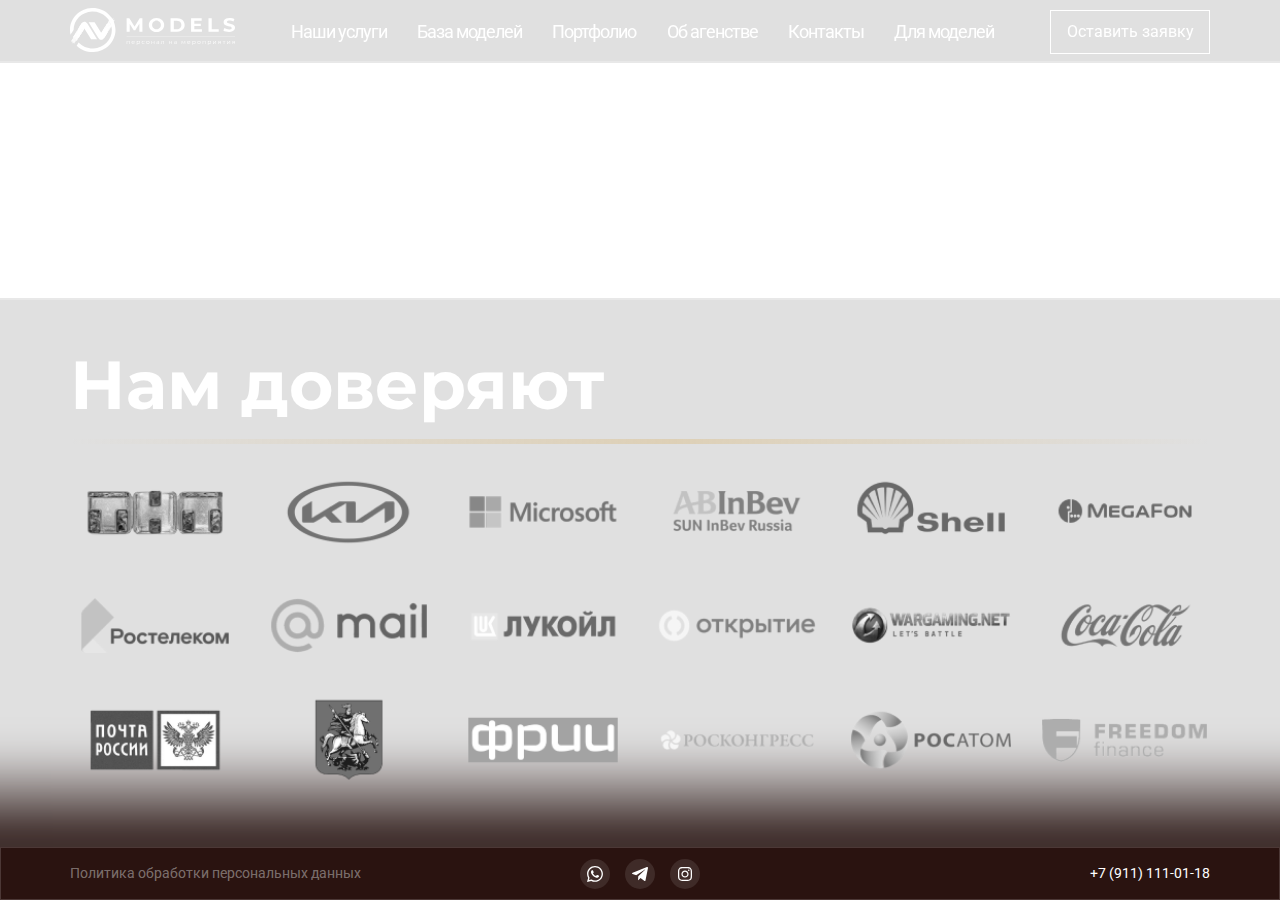
==== about.html @ 6d82dc3b "pages" ====
<!DOCTYPE html>
<html lang="en">
  <head>
    <meta charset="UTF-8" />
    <meta name="viewport" content="width=device-width, initial-scale=1.0" />
    <meta http-equiv="X-UA-Compatible" content="ie=edge" />
    <title>Document</title>
    <meta name="author" content="Yuriy Zudikhin" />
    <link rel="stylesheet" href="css/slick.css" />
    <link rel="stylesheet" href="css/style.css" />
  </head>

  <body>

    <header class="header">
      <div class="container">
        <div class="header_block">
          <a class="header_block_logo" href="#">
            <img src="img/header/logo.svg" alt="">
          </a>
          <ul>
            <li>
              <a href="#">Наши услуги</a>
            </li>
            <li>
              <a href="#">База моделей</a>
            </li>
            <li>
              <a href="#">Портфолио</a>
            </li>
            <li>
              <a href="#">Об агенстве</a>
            </li>
            <li>
              <a href="#">Контакты</a>
            </li>
            <li>
              <a href="#">Для моделей</a>
            </li>
          </ul>
          <div class="header_block_btn">
            <span>Оставить заявку</span>
          </div>
          <div class="header_block_burger">
            <div class="line-menu half start"></div>
            <div class="line-menu"></div>
            <div class="line-menu half end"></div>
          </div>
        </div>
      </div>
    </header>

    <section id="about" class="about">
      <video autoplay muted loop>
        <source src="img/back_video.mp4" type="video/mp4">
      </video>
      
      <div class="about_block">
        <div class="about_block_trust">
          <div class="container">
            <div class="about_block_trust_top">
              <h2>Нам доверяют</h2>
            </div>
            <div class="about_block_trust_body">
              <div class="about_block_trust_body_item">
                <img src="img/about/trust/1.png" alt="">
              </div>
              <div class="about_block_trust_body_item">
                <img src="img/about/trust/2.png" alt="">
              </div>
              <div class="about_block_trust_body_item">
                <img src="img/about/trust/3.png" alt="">
              </div>
              <div class="about_block_trust_body_item">
                <img src="img/about/trust/4.png" alt="">
              </div>
              <div class="about_block_trust_body_item">
                <img src="img/about/trust/5.png" alt="">
              </div>
              <div class="about_block_trust_body_item">
                <img src="img/about/trust/6.png" alt="">
              </div>
              <div class="about_block_trust_body_item">
                <img src="img/about/trust/7.png" alt="">
              </div>
              <div class="about_block_trust_body_item">
                <img src="img/about/trust/8.png" alt="">
              </div>
              <div class="about_block_trust_body_item">
                <img src="img/about/trust/9.png" alt="">
              </div>
              <div class="about_block_trust_body_item">
                <img src="img/about/trust/10.png" alt="">
              </div>
              <div class="about_block_trust_body_item">
                <img src="img/about/trust/11.png" alt="">
              </div>
              <div class="about_block_trust_body_item">
                <img src="img/about/trust/12.png" alt="">
              </div>
              <div class="about_block_trust_body_item">
                <img src="img/about/trust/13.png" alt="">
              </div>
              <div class="about_block_trust_body_item">
                <img src="img/about/trust/14.png" alt="">
              </div>
              <div class="about_block_trust_body_item">
                <img src="img/about/trust/15.png" alt="">
              </div>
              <div class="about_block_trust_body_item">
                <img src="img/about/trust/16.png" alt="">
              </div>
              <div class="about_block_trust_body_item">
                <img src="img/about/trust/17.png" alt="">
              </div>
              <div class="about_block_trust_body_item">
                <img src="img/about/trust/18.png" alt="">
              </div>
            </div>
          </div>
        </div>
        <div class="about_block_choice">
          <div class="container">
            <div class="about_block_choice_top">
              <h2>Как мы будем <br>
                с вами работать</h2>
            </div>
            <div class="about_block_choice_block">

              <div class="about_block_choice_block_item">
                <img src="img/about/choice/01.svg" alt="">
                <h5>Бриф</h5>
                <p>Вы оставляете нам заявку-бриф
                  на заказ персонала для Вашего мероприятия, указывая типаж моделей, а так же требуемые навыки и умения. Чем подробнее будет заполнен бриф, тем конкретнее будет наше предложение.</p>
              </div>

              <div class="about_block_choice_block_item">
                <img src="img/about/choice/02.svg" alt="">
                <h5>Согласование</h5>
                <p>Мы отправляем Вам презентацию с подобранными моделями в соответствии с вашими пожеланиями​</p>
              </div>

              <div class="about_block_choice_block_item">
                <img src="img/about/choice/03.svg" alt="">
                <h5>Подготовка</h5>
                <p>Вы утверждаете моделей, переводите предоплату и мы приступаем к разработке уникальной механики работы, учитывая ваш формат мероприятия (если она требуется). Все модели ознакамливаются с руководством, где прописаны их обязанности.​​​​</p>
              </div>

              <div class="about_block_choice_block_item">
                <img src="img/about/choice/04.svg" alt="">
                <h5>Мероприятие</h5>
                <p>Мы предоставляем персонал, вовремя и в назначенное место, координируем его в день мероприятия, а вы наслаждаетесь приятной беззаботной атмосферой. Одной из основных наших задач является оперативная реакция на возможные изменения.​</p>
              </div>

            </div>
          </div>
        </div>
        <div class="about_block_we">
          <div class="container">
            <div class="about_block_we_top">
              <h2>Кто мы такие?</h2>
            </div>
            <div class="about_block_we_body">
              <div class="about_block_we_body_item">
                <img src="img/about/we/1.svg" alt="">
                <p><b>Мы модельное агентство Москвы</b>, которое предлагает широкий спектр комплексных услуг в сфере подбора персонала на событийные мероприятия, такие как: выставки, корпоративы, модные показы, конференции, тимбилдинги, свадьбы и дни рождения. ​</p>
              </div>
              <div class="about_block_we_body_item">
                <img src="img/about/we/2.svg" alt="">
                <p><b>Наша особенность </b>— постоянно фокусироваться на деталях, которые имеют наиболее важное значение для получения максимально эффективной атмосферы проводимого мероприятия.​​</p>
              </div>
              <div class="about_block_we_body_item">
                <img src="img/about/we/3.svg" alt="">
                <p><b>Подбор актеров для фото/видео съемок</b> так же входит в наш спектр услуг. Мы входим в ТОП 10 рейтинга «Лучшие Модельные агентства Москвы».​​</p>
              </div>
              <div class="about_block_we_body_item">
                <img src="img/about/we/4.svg" alt="">
                <p><b>У нас всё просто:</b> Для заказа персонала необходимо заполнить бриф на нашем сайте, позвонить по указанному номеру телефона, или отправить заявку на электронную почту.​​</p>
              </div>
            </div>
          </div>
        </div>
      </div>
      <div class="about_back"></div>
    </section>

    <div id="test"></div>

    <footer class="footer">
      <div class="container">
        <div class="footer_block">
          <a class="footer_block_tel" href="tel:+79111110118">+7 (911) 111-01-18</a>
          <div class="footer_block_social">
            <a href="#">
              <img src="img/footer/wap.svg" alt="">
            </a>
            <a href="#">
              <img src="img/footer/telegram.svg" alt="">
            </a>
            <a href="#">
              <img src="img/footer/insta.svg" alt="">
            </a>
          </div>
          <a class="footer_block_politic" href="#">Политика обработки персональных данных</a>
        </div>
      </div>
    </footer>
    
    <script src="js/jquery-3.6.0.min.js"></script>
    <script src="js/slick.js"></script>
    <script src="js/main.js"></script>
    
  </body>
</html>

<script>

  var slider = $("body");

  slider.on('wheel', (function(e) {
    e.preventDefault();

    clearTimeout(scroll);
    scroll = setTimeout(function(){scrollCount=0;}, 200);
    if(scrollCount) return 0;
    scrollCount=1;

    if (e.originalEvent.deltaY < 0) {
      $(".about_block").slick('slickNext');
    } else {
      $(".about_block").slick('slickPrev');
    }
  }));

</script>
---- css/style.css ----
@import url("https://fonts.googleapis.com/css2?family=Montserrat:wght@400;700;800&family=Roboto&display=swap");
html, body, div, span, applet, object, iframe,
h1, h2, h3, h4, h5, h6, p, blockquote, pre,
a, abbr, acronym, address, big, cite, code,
del, dfn, em, img, ins, kbd, q, s, samp,
small, strike, strong, sub, sup, tt, var,
b, u, i, center,
dl, dt, dd, ol, ul, li,
fieldset, form, label, legend,
table, caption, tbody, tfoot, thead, tr, th, td,
article, aside, canvas, details, embed,
figure, figcaption, footer, header, hgroup,
menu, nav, output, ruby, section, summary,
time, mark, audio, video {
  margin: 0;
  padding: 0;
  border: 0;
  font-size: 100%;
  font: inherit;
  vertical-align: baseline;
}

/* HTML5 display-role reset for older browsers */
article, aside, details, figcaption, figure,
footer, header, hgroup, menu, nav, section {
  display: block;
}

body {
  line-height: 1;
  overflow-x: hidden;
  position: relative;
}

body.scroll {
  overflow-y: hidden;
}

ul {
  list-style: none;
}

blockquote, q {
  quotes: none;
}

blockquote:before, blockquote:after,
q:before, q:after {
  content: "";
  content: none;
}

table {
  border-collapse: collapse;
  border-spacing: 0;
}

button {
  border: none;
  cursor: pointer;
}

input[type=number]::-webkit-inner-spin-button {
  -webkit-appearance: none;
}

input[type=number] {
  border: none;
  -moz-appearance: textfield;
}

input[type=number]:focus {
  outline: none;
}

input[type=tel] {
  border: none;
  background-image: none;
  background-color: transparent;
  -webkit-box-shadow: none;
  box-shadow: none;
}

input[type=text] {
  border: none;
  background-image: none;
  background-color: transparent;
  -webkit-box-shadow: none;
  box-shadow: none;
}

input[type=tel]:focus {
  outline: none;
}

input[type=text]:focus {
  outline: none;
}

textarea:focus {
  outline: none;
}

textarea {
  border: none;
  overflow: auto;
  outline: none;
  -webkit-box-shadow: none;
  box-shadow: none;
  resize: none;
}

select {
  outline: none;
}

button {
  background-color: transparent;
  border: none;
  outline: none;
  padding: 0px;
}

button:focus {
  border: none;
  outline: none;
}

a {
  text-decoration: none;
}

a:hover {
  text-decoration: none;
}

div {
  -webkit-tap-highlight-color: transparent;
}

input {
  border: none;
}

input:focus {
  outline: none;
}

.container {
  -webkit-box-sizing: border-box;
  box-sizing: border-box;
  padding: 0px 15px;
  width: 100%;
  margin: 0 auto;
  position: relative;
}

@media (min-width: 768px) {
  .container {
    padding: 0px 30px;
  }
}
@media (min-width: 1024px) {
  .container {
    padding: 0px 45px;
  }
}
@media (min-width: 1200px) {
  .container {
    padding: 0px;
    max-width: 1140px;
  }
}
.header {
  position: absolute;
  left: 0px;
  top: 10px;
  width: 100%;
  z-index: 3;
}
.header_block {
  display: -webkit-box;
  display: -ms-flexbox;
  display: flex;
  -webkit-box-align: center;
      -ms-flex-align: center;
          align-items: center;
  -webkit-box-pack: justify;
      -ms-flex-pack: justify;
          justify-content: space-between;
}
.header_block_logo a img {
  width: 165px;
}
.header_block ul {
  display: none;
}
.header_block_btn {
  display: none;
}
.header_block_burger {
  position: relative;
  width: 26px;
  height: 16px;
  position: relative;
  display: -webkit-box;
  display: -ms-flexbox;
  display: flex;
  -webkit-box-orient: vertical;
  -webkit-box-direction: normal;
  -ms-flex-direction: column;
  flex-direction: column;
  -webkit-box-pack: justify;
  -ms-flex-pack: justify;
  justify-content: space-between;
  cursor: pointer;
  -webkit-transition: -webkit-transform 330ms ease-out;
  transition: -webkit-transform 330ms ease-out;
  transition: transform 330ms ease-out;
  transition: transform 330ms ease-out, -webkit-transform 330ms ease-out;
  margin-left: 7px;
}
.header_block_burger .line-menu {
  background: #fff;
  height: 2px;
  width: 100%;
}
.header_block_burger .line-menu.half {
  width: 50%;
}
.header_block_burger .line-menu.start {
  transition: transform 330ms cubic-bezier(0.54, -0.81, 0.57, 0.57), -webkit-transform 330ms cubic-bezier(0.54, -0.81, 0.57, 0.57);
  -webkit-transform-origin: right;
  transform-origin: right;
}
.header_block_burger .line-menu.end {
  -ms-flex-item-align: end;
  align-self: flex-end;
  -webkit-transition: -webkit-transform 330ms cubic-bezier(0.54, -0.81, 0.57, 0.57);
  transition: -webkit-transform 330ms cubic-bezier(0.54, -0.81, 0.57, 0.57);
  transition: transform 330ms cubic-bezier(0.54, -0.81, 0.57, 0.57);
  transition: transform 330ms cubic-bezier(0.54, -0.81, 0.57, 0.57), -webkit-transform 330ms cubic-bezier(0.54, -0.81, 0.57, 0.57);
  -webkit-transform-origin: left;
  transform-origin: left;
}
.header_block_burger.active {
  -webkit-transform: rotate(-45deg);
  transform: rotate(-45deg);
}
.header_block_burger.active .line-menu.start {
  -webkit-transform: rotate(-90deg) translateX(6px);
          transform: rotate(-90deg) translateX(6px);
}
.header_block_burger.active .line-menu.end {
  -webkit-transform: rotate(-90deg) translateX(-6px);
          transform: rotate(-90deg) translateX(-6px);
}
@media (min-width: 1200px) {
  .header {
    top: 0px;
    -webkit-box-sizing: border-box;
            box-sizing: border-box;
    padding: 8px 0px;
    background: rgba(0, 0, 0, 0.12);
    -webkit-backdrop-filter: blur(20px);
            backdrop-filter: blur(20px);
  }
  .header::after {
    content: "";
    position: absolute;
    left: 0px;
    bottom: 0px;
    width: 100%;
    height: 2px;
    background: rgba(255, 255, 255, 0.23);
  }
  .header_block ul {
    display: -webkit-box;
    display: -ms-flexbox;
    display: flex;
    -webkit-box-align: center;
        -ms-flex-align: center;
            align-items: center;
  }
  .header_block ul li {
    margin-left: 30px;
  }
  .header_block ul li:first-child {
    margin-left: 0px;
  }
  .header_block ul li a {
    font-family: "Roboto", sans-serif;
    font-weight: 400;
    font-size: 18px;
    line-height: 27px;
    text-align: center;
    letter-spacing: -0.055em;
    color: #FFFFFF;
  }
  .header_block_burger {
    display: none;
  }
  .header_block_btn {
    -webkit-box-sizing: border-box;
            box-sizing: border-box;
    width: 160px;
    height: 44px;
    display: -webkit-box;
    display: -ms-flexbox;
    display: flex;
    -webkit-box-align: center;
        -ms-flex-align: center;
            align-items: center;
    -webkit-box-pack: center;
        -ms-flex-pack: center;
            justify-content: center;
    box-sizing: border-box;
    border: 1px solid white;
    cursor: pointer;
  }
  .header_block_btn span {
    font-family: "Roboto", sans-serif;
    font-weight: 400;
    font-size: 16px;
    line-height: 24px;
    text-align: center;
    color: #FFFFFF;
  }
}

.main {
  height: calc(100vh - 117px);
  position: relative;
}
.main_feature_mob {
  position: absolute;
  left: 0px;
  bottom: 0px;
  width: 100%;
  z-index: 2;
}
.main_feature_desk {
  display: none;
}
.main_social {
  position: absolute;
  width: 100%;
  top: 50%;
  -webkit-transform: translateY(-50%);
          transform: translateY(-50%);
  z-index: 2;
}
.main_social_link {
  display: -webkit-box;
  display: -ms-flexbox;
  display: flex;
  -webkit-box-orient: vertical;
  -webkit-box-direction: normal;
      -ms-flex-direction: column;
          flex-direction: column;
  position: absolute;
  right: 15px;
  top: 50%;
  -webkit-transform: translateY(-50%);
          transform: translateY(-50%);
}
.main_social_link a {
  display: -webkit-box;
  display: -ms-flexbox;
  display: flex;
  -webkit-box-align: center;
      -ms-flex-align: center;
          align-items: center;
  -webkit-box-pack: center;
      -ms-flex-pack: center;
          justify-content: center;
  -webkit-box-sizing: border-box;
          box-sizing: border-box;
  border-radius: 50%;
  width: 48px;
  height: 48px;
  background: rgba(0, 0, 0, 0.18);
  margin-top: 15px;
}
.main_social_link a:first-child {
  margin-top: 0px;
}
.main_slider {
  position: absolute;
  left: 0px;
  bottom: 0px;
  width: 100%;
  z-index: 2;
}
.main_slider_item {
  display: -webkit-box !important;
  display: -ms-flexbox !important;
  display: flex !important;
  -webkit-box-align: center;
      -ms-flex-align: center;
          align-items: center;
  -webkit-box-pack: center;
      -ms-flex-pack: center;
          justify-content: center;
}
.main_slider_item img {
  width: 90%;
}
.main_nav {
  position: absolute;
  left: 0px;
  bottom: 37px;
  width: 100%;
  z-index: 3;
}
.main_nav_wrap {
  position: relative;
  display: -webkit-box;
  display: -ms-flexbox;
  display: flex;
  -webkit-box-align: center;
      -ms-flex-align: center;
          align-items: center;
  -webkit-box-pack: justify;
      -ms-flex-pack: justify;
          justify-content: space-between;
}
.main_nav_prev {
  cursor: pointer;
}
.main_nav_slider {
  width: calc(100% - 100px);
}
.main_nav_slider_item {
  display: -webkit-box !important;
  display: -ms-flexbox !important;
  display: flex !important;
  -webkit-box-orient: vertical;
  -webkit-box-direction: normal;
      -ms-flex-direction: column;
          flex-direction: column;
  -webkit-box-align: center;
      -ms-flex-align: center;
          align-items: center;
}
.main_nav_slider_item h2 {
  font-family: "Montserrat", sans-serif;
  font-weight: 700;
  font-size: 24px;
  line-height: 24px;
  text-align: center;
  letter-spacing: -0.055em;
  color: #FFFFFF;
}
.main_nav_slider_item p {
  font-family: "Montserrat", sans-serif;
  font-weight: 700;
  font-size: 14px;
  line-height: 17px;
  display: -webkit-box;
  display: -ms-flexbox;
  display: flex;
  -webkit-box-align: center;
      -ms-flex-align: center;
          align-items: center;
  text-align: center;
  color: #FFFFFF;
  margin-top: 5px;
}
.main_nav_next {
  cursor: pointer;
}
.main::before {
  content: "";
  position: absolute;
  right: 0px;
  top: 0px;
  height: 100%;
  width: 50%;
  background: rgba(0, 0, 0, 0.12);
  mix-blend-mode: normal;
  border-left: 2px solid rgba(255, 255, 255, 0.23);
  -webkit-backdrop-filter: blur(19.5px);
          backdrop-filter: blur(19.5px);
  z-index: 1;
}
.main video {
  position: absolute;
  left: 0px;
  top: 0px;
  width: 100%;
  height: 100%;
  -o-object-fit: cover;
     object-fit: cover;
}
@media (min-width: 768px) {
  .main::before {
    width: calc(50% + 2px);
  }
  .main_feature_mob {
    display: none;
  }
  .main_feature_desk {
    display: block;
    position: absolute;
    left: 0px;
    bottom: 0px;
    width: 100%;
    z-index: 2;
  }
  .main_slider_item img {
    width: 500px;
  }
  .main_social_link {
    right: 30px;
  }
}
@media (min-width: 1024px) {
  .main {
    height: calc(100vh - 53px);
  }
  .main::before {
    width: calc(50% + 3px);
  }
  .main_social_link {
    right: 45px;
  }
  .main_slider_item img {
    width: 400px;
  }
}
@media (min-width: 1200px) {
  .main::before {
    width: calc(50% + 4px);
  }
  .main_social_link {
    right: 0px;
  }
  .main_social_link a {
    margin-top: 20px;
  }
  .main_slider_item img {
    width: auto;
    height: calc(100vh - 53px);
  }
  .main_nav {
    bottom: 72px;
  }
  .main_nav_slider_item h2 {
    font-size: 56px;
    line-height: 57px;
  }
  .main_nav_slider_item p {
    font-size: 18px;
    line-height: 22px;
    margin-top: 5px;
  }
}
@media (min-width: 1360px) {
  .main::before {
    width: calc(50% + 5px);
  }
}
@media (min-width: 1920px) {
  .main::before {
    width: calc(50% + 6px);
  }
}

.services {
  height: calc(100vh - 117px);
  position: relative;
  -webkit-box-sizing: border-box;
          box-sizing: border-box;
  padding-top: 74px;
}
.services::after {
  content: "";
  position: absolute;
  left: 0px;
  bottom: 0px;
  width: 100%;
  height: 96px;
  background: -webkit-gradient(linear, left top, left bottom, from(rgba(42, 19, 16, 0)), to(#2A1310));
  background: linear-gradient(180deg, rgba(42, 19, 16, 0) 0%, #2A1310 100%);
}
.services video {
  position: absolute;
  left: 0px;
  top: 0px;
  width: 100%;
  height: 100%;
  -o-object-fit: cover;
     object-fit: cover;
}
.services h2 {
  font-family: "Montserrat", sans-serif;
  font-weight: 700;
  font-size: 24px;
  line-height: 24px;
  color: #FFFFFF;
}
.services_block {
  position: relative;
  height: calc(100vh - 235px);
  -webkit-box-sizing: border-box;
          box-sizing: border-box;
  padding-bottom: 80px;
  overflow-y: scroll;
  margin-top: 20px;
  -ms-overflow-style: none; /* IE and Edge */
  scrollbar-width: none; /* Firefox */
}
.services_block::-webkit-scrollbar {
  display: none;
}
.services_block_item {
  margin-top: 30px;
}
.services_block_item:first-child {
  margin-top: 0px;
}
.services_block_item_top {
  position: relative;
}
.services_block_item_top h4 {
  font-family: "Montserrat", sans-serif;
  font-weight: 700;
  font-size: 14px;
  line-height: 14px;
  color: #FFFFFF;
  text-transform: uppercase;
}
.services_block_item_top::after {
  content: "";
  position: absolute;
  left: 0px;
  bottom: -10px;
  width: 100%;
  height: 5px;
  background: linear-gradient(94.54deg, rgba(240, 207, 144, 0) 0%, rgba(217, 180, 110, 0.37) 52.6%, rgba(197, 157, 80, 0) 100%);
}
.services_block_item_body {
  margin-top: 30px;
}
.services_block_item_body_item {
  -webkit-box-sizing: border-box;
          box-sizing: border-box;
  background: rgba(255, 255, 255, 0.1);
  -webkit-box-shadow: 0px 4px 4px rgba(0, 0, 0, 0.25);
          box-shadow: 0px 4px 4px rgba(0, 0, 0, 0.25);
  -webkit-backdrop-filter: blur(15px);
          backdrop-filter: blur(15px);
  padding: 30px;
  display: block;
  margin-top: 15px;
}
.services_block_item_body_item h5 {
  font-family: "Montserrat", sans-serif;
  font-weight: 700;
  font-size: 18px;
  line-height: 18px;
  color: #FFFFFF;
  height: 36px;
  text-transform: uppercase;
}
.services_block_item_body_item p {
  font-family: "Montserrat";
  font-weight: 400;
  font-size: 18px;
  line-height: 22px;
  color: #FFFFFF;
  margin-top: 15px;
}
@media (min-width: 768px) {
  .services_block_item_body {
    display: -webkit-box;
    display: -ms-flexbox;
    display: flex;
    -webkit-box-pack: justify;
        -ms-flex-pack: justify;
            justify-content: space-between;
    -ms-flex-wrap: wrap;
        flex-wrap: wrap;
  }
  .services_block_item_body_item {
    width: calc(50% - 10px);
  }
}
@media (min-width: 1024px) {
  .services {
    height: calc(100vh - 53px);
  }
  .services_block {
    height: calc(100vh - 171px);
  }
}
@media (min-width: 1200px) {
  .services {
    padding-top: 100px;
  }
  .services h2 {
    font-size: 68px;
    line-height: 69px;
  }
  .services_block {
    margin-top: 32px;
    height: calc(100vh - 253px);
  }
  .services_block_item {
    margin-top: 50px;
  }
  .services_block_item_top h4 {
    font-size: 24px;
    line-height: 24px;
  }
  .services_block_item_body {
    -webkit-box-pack: start;
        -ms-flex-pack: start;
            justify-content: flex-start;
    margin-top: 17px;
  }
  .services_block_item_body_item {
    width: calc(33.3333333333% - 20px);
    margin-left: 30px;
    margin-top: 30px;
  }
  .services_block_item_body_item:first-child {
    margin-left: 0px;
  }
  .services_block_item_body_item:nth-child(3n+4) {
    margin-left: 0px;
  }
}

.model {
  height: calc(100vh - 117px);
  position: relative;
  -webkit-box-sizing: border-box;
          box-sizing: border-box;
  padding-top: 74px;
}
.model_back {
  position: absolute;
  left: 0px;
  bottom: 0px;
  width: 100%;
  background: rgba(0, 0, 0, 0.12);
  mix-blend-mode: normal;
  border-top: 2px solid rgba(255, 255, 255, 0.23);
  -webkit-backdrop-filter: blur(19.5px);
          backdrop-filter: blur(19.5px);
  z-index: 1;
}
.model video {
  position: absolute;
  left: 0px;
  top: 0px;
  width: 100%;
  height: 100%;
  -o-object-fit: cover;
     object-fit: cover;
}
.model_block {
  position: relative;
  z-index: 2;
}
.model_block_left_slider .slick-slide {
  margin: 0 8px;
}
.model_block_left_slider_item img {
  width: 100%;
}
.model_block_left_bot {
  display: -webkit-box;
  display: -ms-flexbox;
  display: flex;
  -webkit-box-align: center;
      -ms-flex-align: center;
          align-items: center;
  -webkit-box-pack: center;
      -ms-flex-pack: center;
          justify-content: center;
  margin-top: 15px;
}
.model_block_left_bot_prev {
  cursor: pointer;
}
.model_block_left_bot_count {
  margin: 0px 10px;
}
.model_block_left_bot_count_cur {
  font-family: "Montserrat";
  font-weight: 800;
  font-size: 18px;
  line-height: 22px;
  color: #FFFFFF;
}
.model_block_left_bot_count_all {
  font-family: "Montserrat";
  font-style: normal;
  font-weight: 400;
  font-size: 18px;
  line-height: 22px;
  color: rgba(255, 255, 255, 0.38);
}
.model_block_left_bot_next {
  cursor: pointer;
}
.model_block_right {
  margin-top: 35px;
  position: relative;
}
.model_block_right h2 {
  font-family: "Montserrat", sans-serif;
  font-weight: 700;
  font-size: 24px;
  line-height: 24px;
  color: #FFFFFF;
}
.model_block_right ul li {
  display: -webkit-box;
  display: -ms-flexbox;
  display: flex;
  -webkit-box-align: center;
      -ms-flex-align: center;
          align-items: center;
  -webkit-box-pack: justify;
      -ms-flex-pack: justify;
          justify-content: space-between;
  position: relative;
  margin-top: 12px;
}
.model_block_right ul li::after {
  content: "";
  position: absolute;
  left: 0px;
  bottom: -5px;
  width: 100%;
  height: 2px;
  background: linear-gradient(94.54deg, rgba(240, 207, 144, 0) 0%, rgba(217, 180, 110, 0.37) 52.6%, rgba(197, 157, 80, 0) 100%);
}
.model_block_right ul li span {
  font-family: "Montserrat";
  font-weight: 400;
  font-size: 16px;
  line-height: 20px;
  color: #FFFFFF;
}
.model_block_right button {
  width: 100%;
  height: 45px;
  -webkit-box-sizing: border-box;
          box-sizing: border-box;
  border: 1px solid #F0CF90;
  display: -webkit-box;
  display: -ms-flexbox;
  display: flex;
  -webkit-box-align: center;
      -ms-flex-align: center;
          align-items: center;
  -webkit-box-pack: center;
      -ms-flex-pack: center;
          justify-content: center;
  margin-top: 37px;
  -webkit-transition: all 0.3s linear;
  transition: all 0.3s linear;
  background: transparent;
}
.model_block_right button span {
  font-family: "Roboto", sans-serif;
  font-weight: 400;
  font-size: 14px;
  line-height: 21px;
  color: #F0CF90;
  -webkit-transition: all 0.3s linear;
  transition: all 0.3s linear;
}
.model_block_right button:hover {
  background: #F0CF90;
  -webkit-transition: all 0.3s linear;
  transition: all 0.3s linear;
}
.model_block_right button:hover span {
  color: black;
  -webkit-transition: all 0.3s linear;
  transition: all 0.3s linear;
}
@media (min-width: 768px) {
  .model_block_left {
    width: 600px;
    margin: 0 auto;
  }
}
@media (min-width: 1024px) {
  .model {
    height: calc(100vh - 53px);
  }
  .model_back {
    height: 100%;
    width: 50%;
    right: 0px;
    left: auto;
    border-left: 2px solid rgba(255, 255, 255, 0.23);
  }
  .model_block {
    display: -webkit-box;
    display: -ms-flexbox;
    display: flex;
    -webkit-box-align: center;
        -ms-flex-align: center;
            align-items: center;
    -webkit-box-pack: justify;
        -ms-flex-pack: justify;
            justify-content: space-between;
  }
  .model_block_left {
    width: calc(50% - 15px);
    margin: 0px;
  }
  .model_block_left_slider .slick-slide {
    margin: 0px;
  }
  .model_block_left_slider .slick-slide > div {
    display: -webkit-box;
    display: -ms-flexbox;
    display: flex;
  }
  .model_block_left_slider .slick-slide > div:last-child {
    margin-top: 15px;
  }
  .model_block_left_slider_item {
    margin: 0px 8px;
  }
  .model_block_left_slider_item img {
    height: 270px;
    -o-object-fit: cover;
       object-fit: cover;
  }
  .model_block_right {
    width: calc(50% - 15px);
  }
}
@media (min-width: 1200px) {
  .model {
    display: -webkit-box;
    display: -ms-flexbox;
    display: flex;
    -webkit-box-align: center;
        -ms-flex-align: center;
            align-items: center;
    -webkit-box-pack: center;
        -ms-flex-pack: center;
            justify-content: center;
  }
  .model_block {
    -webkit-box-pack: start;
        -ms-flex-pack: start;
            justify-content: flex-start;
  }
  .model_block_right {
    width: 418px;
    margin-top: 0px;
    margin-left: 70px;
  }
  .model_block_left {
    width: 554px;
  }
  .model_block_left_slider_item {
    margin: 0px 15px;
  }
  .model_block_left_slider_item img {
    height: 260px;
  }
  .model_block_left_slider .slick-slide > div:last-child {
    margin-top: 30px;
  }
}
@media (min-width: 1440px) {
  .model_block_left_slider_item img {
    height: 300px;
  }
}

.form {
  min-height: calc(100vh - 117px);
  position: relative;
  -webkit-box-sizing: border-box;
          box-sizing: border-box;
  padding-top: 74px;
  display: -webkit-box;
  display: -ms-flexbox;
  display: flex;
  -webkit-box-align: center;
      -ms-flex-align: center;
          align-items: center;
  -webkit-box-pack: center;
      -ms-flex-pack: center;
          justify-content: center;
}
.form_back {
  position: absolute;
  left: 0px;
  bottom: 0px;
  width: 100%;
  height: 100%;
  background: rgba(0, 0, 0, 0.12);
  mix-blend-mode: normal;
  border-top: 2px solid rgba(255, 255, 255, 0.23);
  -webkit-backdrop-filter: blur(19.5px);
          backdrop-filter: blur(19.5px);
  z-index: 1;
}
.form video {
  position: absolute;
  left: 0px;
  top: 0px;
  width: 100%;
  height: 100%;
  -o-object-fit: cover;
     object-fit: cover;
}
.form_block {
  position: relative;
  z-index: 2;
}
.form_block_top {
  position: relative;
}
.form_block_top::after {
  content: "";
  position: absolute;
  left: 0px;
  bottom: -25px;
  width: 100%;
  height: 5px;
  background: linear-gradient(94.54deg, rgba(240, 207, 144, 0) 0%, rgba(217, 180, 110, 0.37) 52.6%, rgba(197, 157, 80, 0) 100%);
}
.form_block_top h2 {
  font-family: "Montserrat", sans-serif;
  font-weight: 700;
  font-size: 24px;
  line-height: 24px;
  color: #FFFFFF;
}
.form_block_top p {
  font-family: "Montserrat", sans-serif;
  font-weight: 400;
  font-size: 14px;
  line-height: 17px;
  color: #FFFFFF;
  margin-top: 10px;
  width: 202px;
}
.form_block_body {
  margin-top: 45px;
}
.form_block_body h4 {
  font-family: "Montserrat", sans-serif;
  font-weight: 700;
  font-size: 18px;
  line-height: 18px;
  color: #FFFFFF;
}
.form_block_body form {
  display: -webkit-box;
  display: -ms-flexbox;
  display: flex;
  -ms-flex-wrap: wrap;
      flex-wrap: wrap;
  -webkit-box-pack: justify;
      -ms-flex-pack: justify;
          justify-content: space-between;
  position: relative;
  margin-top: 10px;
}
.form_block_body form span {
  display: block;
  width: calc(50% - 8px);
  margin-top: 15px;
  position: relative;
}
.form_block_body form span .nice-select {
  width: 100%;
  background: transparent;
  padding: 0px 5px 9px 5px;
  margin: 0px;
  height: auto;
  border: none;
  border-radius: 0px;
  font-family: "Roboto", sans-serif;
  font-weight: 400;
  font-size: 11px;
  line-height: 16px;
  color: rgba(255, 255, 255, 0.4);
  -webkit-box-sizing: border-box;
          box-sizing: border-box;
  border-bottom: 1px solid rgba(255, 255, 255, 0.5);
}
.form_block_body form span .nice-select::after {
  right: 7px;
  top: 7px;
  border-bottom: 2px solid #F0CF90;
  border-right: 2px solid #F0CF90;
}
.form_block_body form span .nice-select .current {
  margin-top: 0px;
}
.form_block_body form span input {
  font-family: "Roboto", sans-serif;
  font-weight: 400;
  font-size: 11px;
  line-height: 16px;
  color: white;
  border-bottom: 1px solid rgba(255, 255, 255, 0.5);
  -webkit-box-sizing: border-box;
          box-sizing: border-box;
  padding: 0px 5px 9px 5px;
  width: 100%;
  background: transparent;
}
.form_block_body_final {
  width: 100%;
  margin-top: 25px;
}
.form_block_body_final p {
  font-family: "Roboto", sans-serif;
  font-weight: 400;
  font-size: 12px;
  line-height: 18px;
  color: rgba(255, 255, 255, 0.4);
}
.form_block_body_final input {
  width: 100%;
  height: 46px;
  line-height: 46px;
  background: #F0CF90;
  margin-top: 20px;
  font-family: "Roboto";
  font-weight: 400;
  font-size: 16px;
  color: #010101;
  cursor: pointer;
}
@media (min-width: 768px) {
  .form_block_top p {
    width: auto;
  }
  .form_block_body form span input {
    font-size: 14px;
    line-height: 21px;
  }
  .form_block_body form span .nice-select {
    font-size: 14px;
    line-height: 21px;
  }
}
@media (min-width: 1024px) {
  .form {
    height: calc(100vh - 53px);
  }
  .form_block_body form {
    display: -webkit-box;
    display: -ms-flexbox;
    display: flex;
    -webkit-box-pack: start;
        -ms-flex-pack: start;
            justify-content: flex-start;
    position: relative;
  }
  .form_block_body form span {
    width: calc(25% - 10px);
    margin-left: 13px;
  }
  .form_block_body form span:first-child {
    margin-left: 0px;
  }
  .form_block_body form span:nth-child(4n+1) {
    margin-left: 0px;
  }
  .form_block_body_final {
    -webkit-box-orient: vertical;
    -webkit-box-direction: normal;
        -ms-flex-direction: column;
            flex-direction: column;
    -webkit-box-align: start;
        -ms-flex-align: start;
            align-items: flex-start;
  }
  .form_block_body_final input {
    width: 264px;
  }
}
@media (min-width: 1200px) {
  .form_block_top h2 {
    font-size: 68px;
    line-height: 69px;
  }
  .form_block_top p {
    font-size: 18px;
    line-height: 22px;
    margin-top: 30px;
  }
  .form_block_body {
    margin-top: 75px;
  }
  .form_block_body h4 {
    font-size: 24px;
    line-height: 24px;
  }
  .form_block_body form span {
    width: calc(25% - 22.5px);
    margin-left: 30px;
    margin-top: 20px;
  }
  .form_block_body form span input {
    padding: 0px 10px 5px 10px;
  }
  .form_block_body form span .nice-select {
    padding: 0px 10px 5px 10px;
  }
  .form_block_body form span .nice-select::after {
    right: 12px;
  }
  .form_block_body_final p {
    font-size: 14px;
    line-height: 21px;
  }
}
@media (min-width: 1600px) {
  .form_block_body {
    margin-top: 100px;
  }
  .form_block_body form span {
    margin-top: 40px;
  }
  .form_block_body_final {
    margin-top: 40px;
  }
  .form_block_body_final input {
    margin-top: 30px;
  }
}

.nice-select .list {
  background: #34221F;
  -webkit-box-shadow: 0px 4px 4px rgba(0, 0, 0, 0.25);
          box-shadow: 0px 4px 4px rgba(0, 0, 0, 0.25);
  border-radius: 8px;
  width: 100%;
  padding: 5px 0px 10px 0px;
}
.nice-select .list .option {
  font-family: "Montserrat", sans-serif;
  color: #FFFFFF;
  font-weight: 400;
  font-size: 12px;
  line-height: 15px;
  min-height: auto;
  margin-top: 5px;
}
@media (min-width: 768px) {
  .nice-select .list .option {
    font-size: 14px;
    line-height: 21px;
  }
}

.nice-select .option:hover, .nice-select .option.focus, .nice-select .option.selected.focus {
  background-color: transparent;
}

.nice-select .option:hover, .nice-select .option.focus, .nice-select .option.selected.focus {
  font-weight: 700;
}

.about {
  min-height: calc(100vh - 117px);
  position: relative;
  -webkit-box-sizing: border-box;
          box-sizing: border-box;
  padding-top: 74px;
  display: -webkit-box;
  display: -ms-flexbox;
  display: flex;
  -webkit-box-align: center;
      -ms-flex-align: center;
          align-items: center;
  -webkit-box-pack: center;
      -ms-flex-pack: center;
          justify-content: center;
}
.about::after {
  content: "";
  width: 100%;
  height: 97px;
  position: absolute;
  left: 0px;
  bottom: 0px;
  z-index: 1;
  background: -webkit-gradient(linear, left top, left bottom, from(rgba(42, 19, 16, 0)), to(#2A1310));
  background: linear-gradient(180deg, rgba(42, 19, 16, 0) 0%, #2A1310 100%);
}
.about_back {
  position: absolute;
  left: 0px;
  bottom: 0px;
  width: 100%;
  height: 100%;
  background: rgba(0, 0, 0, 0.12);
  mix-blend-mode: normal;
  border-top: 2px solid rgba(255, 255, 255, 0.23);
  -webkit-backdrop-filter: blur(19.5px);
          backdrop-filter: blur(19.5px);
  z-index: 1;
}
.about video {
  position: absolute;
  left: 0px;
  top: 0px;
  width: 100%;
  height: 100%;
  -o-object-fit: cover;
     object-fit: cover;
}
.about_block {
  position: relative;
  height: calc(100vh - 191px);
  overflow-y: scroll;
  z-index: 2;
  -webkit-box-sizing: border-box;
          box-sizing: border-box;
  padding-bottom: 90px;
  -ms-overflow-style: none;
  scrollbar-width: none;
}
.about_block::-webkit-scrollbar {
  display: none;
}
.about_block_trust_top {
  position: relative;
}
.about_block_trust_top h2 {
  font-family: "Montserrat", sans-serif;
  font-weight: 700;
  font-size: 24px;
  line-height: 24px;
  color: #FFFFFF;
}
.about_block_trust_top::after {
  content: "";
  position: absolute;
  left: 0px;
  bottom: -25px;
  width: 100%;
  height: 5px;
  background: linear-gradient(94.54deg, rgba(240, 207, 144, 0) 0%, rgba(217, 180, 110, 0.37) 52.6%, rgba(197, 157, 80, 0) 100%);
}
.about_block_trust_body {
  display: -webkit-box;
  display: -ms-flexbox;
  display: flex;
  -webkit-box-pack: justify;
      -ms-flex-pack: justify;
          justify-content: space-between;
  position: relative;
  -ms-flex-wrap: wrap;
      flex-wrap: wrap;
  margin-top: 35px;
}
.about_block_trust_body_item {
  width: calc(50% - 8px);
}
.about_block_trust_body_item img {
  width: 100%;
}
.about_block_choice {
  margin-top: 30px;
}
.about_block_choice_top {
  position: relative;
}
.about_block_choice_top h2 {
  font-family: "Montserrat", sans-serif;
  font-weight: 700;
  font-size: 24px;
  line-height: 24px;
  color: #FFFFFF;
}
.about_block_choice_top::after {
  content: "";
  position: absolute;
  left: 0px;
  bottom: -25px;
  width: 100%;
  height: 5px;
  background: linear-gradient(94.54deg, rgba(240, 207, 144, 0) 0%, rgba(217, 180, 110, 0.37) 52.6%, rgba(197, 157, 80, 0) 100%);
}
.about_block_choice_block {
  margin-top: 90px;
}
.about_block_choice_block_item {
  position: relative;
  margin-top: 65px;
}
.about_block_choice_block_item img {
  position: absolute;
  left: 0px;
  top: 0px;
}
.about_block_choice_block_item h5 {
  font-family: "Montserrat", sans-serif;
  font-weight: 700;
  font-size: 18px;
  line-height: 18px;
  color: #FFFFFF;
}
.about_block_choice_block_item p {
  font-family: "Montserrat";
  font-weight: 400;
  font-size: 14px;
  line-height: 17px;
  color: #FFFFFF;
  margin-top: 10px;
}
.about_block_we {
  margin-top: 30px;
}
.about_block_we_top {
  position: relative;
}
.about_block_we_top h2 {
  font-family: "Montserrat", sans-serif;
  font-weight: 700;
  font-size: 24px;
  line-height: 24px;
  color: #FFFFFF;
}
.about_block_we_top::after {
  content: "";
  position: absolute;
  left: 0px;
  bottom: -25px;
  width: 100%;
  height: 5px;
  background: linear-gradient(94.54deg, rgba(240, 207, 144, 0) 0%, rgba(217, 180, 110, 0.37) 52.6%, rgba(197, 157, 80, 0) 100%);
}
.about_block_we_body {
  margin-top: 45px;
}
.about_block_we_body_item {
  margin-top: 20px;
}
.about_block_we_body_item p {
  font-family: "Montserrat", sans-serif;
  font-weight: 700;
  font-size: 14px;
  line-height: 17px;
  color: #FFFFFF;
  margin-top: 20px;
}
@media (min-width: 768px) {
  .about_block_trust_body {
    -webkit-box-pack: start;
        -ms-flex-pack: start;
            justify-content: flex-start;
  }
  .about_block_trust_body_item {
    width: calc(33.3333333333% - 15px);
    margin-left: 22px;
  }
  .about_block_trust_body_item:first-child {
    margin-left: 0px;
  }
  .about_block_trust_body_item:nth-child(3n+4) {
    margin-left: 0px;
  }
  .about_block_choice {
    margin-top: 30px;
  }
  .about_block_we {
    margin-top: 60px;
  }
}
@media (min-width: 1024px) {
  .about {
    height: calc(100vh - 53px);
  }
  .about_block {
    height: calc(100vh - 127px);
  }
  .about_block_trust_body_item {
    width: calc(20% - 20px);
    margin-left: 25px;
  }
  .about_block_trust_body_item:nth-child(3n+4) {
    margin-left: 25px;
  }
  .about_block_trust_body_item:nth-child(5n+1) {
    margin-left: 0px;
  }
}
@media (min-width: 1200px) {
  .about_back {
    display: none;
  }
  .about_block {
    padding-bottom: 0px;
    width: 100%;
    position: relative;
    height: calc(100vh - 127px);
    display: -webkit-box;
    display: -ms-flexbox;
    display: flex;
    -webkit-box-align: end;
        -ms-flex-align: end;
            align-items: flex-end;
  }
  .about_block .slick-track {
    display: -webkit-box;
    display: -ms-flexbox;
    display: flex;
    -webkit-box-align: end;
        -ms-flex-align: end;
            align-items: flex-end;
  }
  .about_block_trust {
    width: 100%;
    background: rgba(0, 0, 0, 0.12);
    mix-blend-mode: normal;
    border-top: 2px solid rgba(255, 255, 255, 0.23);
    -webkit-backdrop-filter: blur(19.5px);
            backdrop-filter: blur(19.5px);
    -webkit-box-sizing: border-box;
            box-sizing: border-box;
    padding: 50px 0px;
    opacity: 1;
  }
  .about_block_trust_top h2 {
    font-size: 68px;
    line-height: 69px;
  }
  .about_block_trust_body_item {
    width: calc(16.6666666667% - 20px);
    margin-left: 24px;
  }
  .about_block_trust_body_item:nth-child(3n+4) {
    margin-left: 24px;
  }
  .about_block_trust_body_item:nth-child(5n+1) {
    margin-left: 24px;
  }
  .about_block_trust_body_item:first-child {
    margin-left: 0px;
  }
  .about_block_trust_body_item:nth-child(6n+1) {
    margin-left: 0px;
  }
  .about_block_choice {
    width: 100%;
    background: rgba(0, 0, 0, 0.12);
    mix-blend-mode: normal;
    border-top: 2px solid rgba(255, 255, 255, 0.23);
    -webkit-backdrop-filter: blur(19.5px);
            backdrop-filter: blur(19.5px);
    -webkit-box-sizing: border-box;
            box-sizing: border-box;
    padding: 50px 0px;
    margin-top: 0px;
  }
  .about_block_choice_top h2 {
    font-size: 68px;
    line-height: 69px;
  }
  .about_block_choice_block {
    display: -webkit-box;
    display: -ms-flexbox;
    display: flex;
    -webkit-box-align: start;
        -ms-flex-align: start;
            align-items: flex-start;
    -webkit-box-pack: justify;
        -ms-flex-pack: justify;
            justify-content: space-between;
    margin-top: 135px;
  }
  .about_block_choice_block_item {
    width: 262px;
    margin-top: 0px;
  }
  .about_block_choice_block_item img {
    top: -45px;
  }
  .about_block_we {
    width: 100%;
    background: rgba(0, 0, 0, 0.12);
    mix-blend-mode: normal;
    border-top: 2px solid rgba(255, 255, 255, 0.23);
    -webkit-backdrop-filter: blur(19.5px);
            backdrop-filter: blur(19.5px);
    -webkit-box-sizing: border-box;
            box-sizing: border-box;
    padding: 50px 0px;
    margin-top: 0px;
  }
  .about_block_we_top h2 {
    font-size: 68px;
    line-height: 69px;
  }
  .about_block_we_body {
    display: -webkit-box;
    display: -ms-flexbox;
    display: flex;
    -webkit-box-align: start;
        -ms-flex-align: start;
            align-items: flex-start;
    -webkit-box-pack: justify;
        -ms-flex-pack: justify;
            justify-content: space-between;
    margin-top: 65px;
  }
  .about_block_we_body_item {
    width: 262px;
    margin-top: 0px;
  }
  .about_block_we_body_item img {
    top: -45px;
  }
}

.footer {
  -webkit-box-sizing: border-box;
          box-sizing: border-box;
  position: relative;
  background: #2A1310;
  border: 1px solid rgba(255, 255, 255, 0.16);
  padding: 15px 0px;
}
.footer_block {
  display: -webkit-box;
  display: -ms-flexbox;
  display: flex;
  -webkit-box-orient: vertical;
  -webkit-box-direction: normal;
      -ms-flex-direction: column;
          flex-direction: column;
  -webkit-box-align: center;
      -ms-flex-align: center;
          align-items: center;
  -webkit-box-pack: center;
      -ms-flex-pack: center;
          justify-content: center;
}
.footer_block_tel {
  font-family: "Roboto", sans-serif;
  font-weight: 400;
  font-size: 14px;
  line-height: 21px;
  color: #FFFFFF;
}
.footer_block_social {
  display: -webkit-box;
  display: -ms-flexbox;
  display: flex;
  -webkit-box-align: center;
      -ms-flex-align: center;
          align-items: center;
  -webkit-box-pack: center;
      -ms-flex-pack: center;
          justify-content: center;
  margin-top: 8px;
}
.footer_block_social a {
  width: 30px;
  height: 30px;
  display: -webkit-box;
  display: -ms-flexbox;
  display: flex;
  -webkit-box-align: center;
      -ms-flex-align: center;
          align-items: center;
  -webkit-box-pack: center;
      -ms-flex-pack: center;
          justify-content: center;
  -webkit-box-sizing: border-box;
          box-sizing: border-box;
  border-radius: 50%;
  background: rgba(255, 255, 255, 0.1);
  margin-left: 15px;
}
.footer_block_social a:first-child {
  margin-left: 0px;
}
.footer_block_politic {
  font-family: "Roboto", sans-serif;
  font-weight: 400;
  font-size: 14px;
  line-height: 21px;
  color: rgba(255, 255, 255, 0.4);
  display: inline-block;
  margin-top: 5px;
}
@media (min-width: 1024px) {
  .footer_block {
    -webkit-box-orient: horizontal;
    -webkit-box-direction: normal;
        -ms-flex-direction: row;
            flex-direction: row;
    -webkit-box-pack: justify;
        -ms-flex-pack: justify;
            justify-content: space-between;
    position: relative;
  }
  .footer_block_tel {
    -webkit-box-ordinal-group: 4;
        -ms-flex-order: 3;
            order: 3;
  }
  .footer_block_social {
    margin-top: 0px;
    -webkit-box-ordinal-group: 3;
        -ms-flex-order: 2;
            order: 2;
    position: absolute;
    left: 50%;
    top: 50%;
    -webkit-transform: translate(-50%, -50%);
            transform: translate(-50%, -50%);
  }
  .footer_block_politic {
    -webkit-box-ordinal-group: 2;
        -ms-flex-order: 1;
            order: 1;
    margin-top: 0px;
  }
}
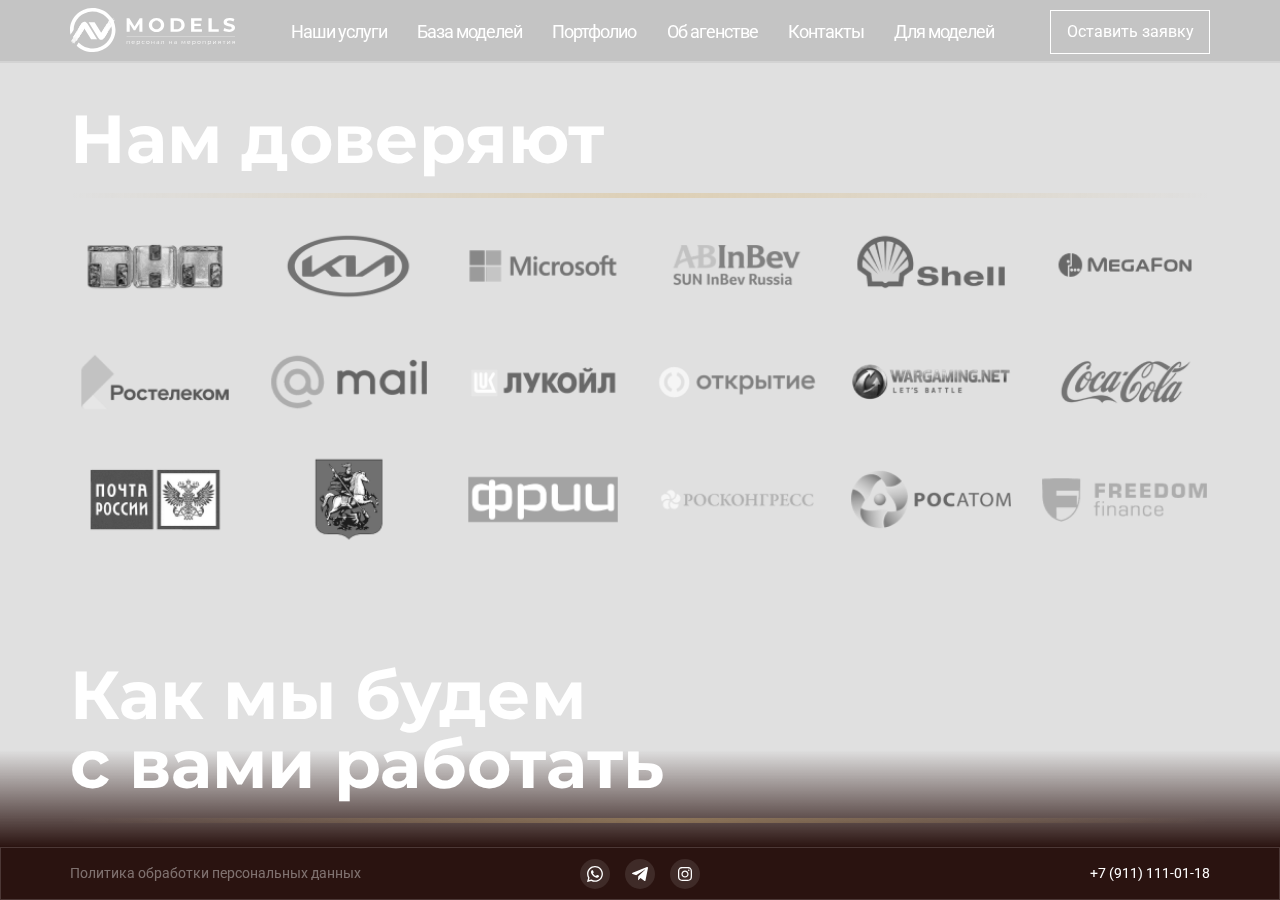
==== commit 244fe6c2: "all pages" ====
--- a/about.html
+++ b/about.html
@@ -54,7 +54,6 @@
       <video autoplay muted loop>
         <source src="img/back_video.mp4" type="video/mp4">
       </video>
-      
       <div class="about_block">
         <div class="about_block_trust">
           <div class="container">
@@ -183,8 +182,6 @@
       </div>
       <div class="about_back"></div>
     </section>
-
-    <div id="test"></div>
 
     <footer class="footer">
       <div class="container">
@@ -212,24 +209,3 @@
     
   </body>
 </html>
-
-<script>
-
-  var slider = $("body");
-
-  slider.on('wheel', (function(e) {
-    e.preventDefault();
-
-    clearTimeout(scroll);
-    scroll = setTimeout(function(){scrollCount=0;}, 200);
-    if(scrollCount) return 0;
-    scrollCount=1;
-
-    if (e.originalEvent.deltaY < 0) {
-      $(".about_block").slick('slickNext');
-    } else {
-      $(".about_block").slick('slickPrev');
-    }
-  }));
-
-</script>--- a/css/style.css
+++ b/css/style.css
@@ -1501,36 +1501,30 @@
   }
 }
 @media (min-width: 1200px) {
+  .about {
+    padding-top: 52px;
+  }
   .about_back {
-    display: none;
+    display: block;
   }
   .about_block {
     padding-bottom: 0px;
     width: 100%;
     position: relative;
-    height: calc(100vh - 127px);
+    height: calc(100vh - 108px);
     display: -webkit-box;
     display: -ms-flexbox;
     display: flex;
+    -webkit-box-orient: vertical;
+    -webkit-box-direction: normal;
+        -ms-flex-direction: column;
+            flex-direction: column;
     -webkit-box-align: end;
         -ms-flex-align: end;
             align-items: flex-end;
   }
-  .about_block .slick-track {
-    display: -webkit-box;
-    display: -ms-flexbox;
-    display: flex;
-    -webkit-box-align: end;
-        -ms-flex-align: end;
-            align-items: flex-end;
-  }
   .about_block_trust {
     width: 100%;
-    background: rgba(0, 0, 0, 0.12);
-    mix-blend-mode: normal;
-    border-top: 2px solid rgba(255, 255, 255, 0.23);
-    -webkit-backdrop-filter: blur(19.5px);
-            backdrop-filter: blur(19.5px);
     -webkit-box-sizing: border-box;
             box-sizing: border-box;
     padding: 50px 0px;
@@ -1558,11 +1552,6 @@
   }
   .about_block_choice {
     width: 100%;
-    background: rgba(0, 0, 0, 0.12);
-    mix-blend-mode: normal;
-    border-top: 2px solid rgba(255, 255, 255, 0.23);
-    -webkit-backdrop-filter: blur(19.5px);
-            backdrop-filter: blur(19.5px);
     -webkit-box-sizing: border-box;
             box-sizing: border-box;
     padding: 50px 0px;
@@ -1593,11 +1582,6 @@
   }
   .about_block_we {
     width: 100%;
-    background: rgba(0, 0, 0, 0.12);
-    mix-blend-mode: normal;
-    border-top: 2px solid rgba(255, 255, 255, 0.23);
-    -webkit-backdrop-filter: blur(19.5px);
-            backdrop-filter: blur(19.5px);
     -webkit-box-sizing: border-box;
             box-sizing: border-box;
     padding: 50px 0px;
@@ -1628,6 +1612,913 @@
   }
 }
 
+.portfolio {
+  -webkit-box-sizing: border-box;
+          box-sizing: border-box;
+  position: relative;
+  box-sizing: border-box;
+  padding-top: 74px;
+}
+.portfolio::after {
+  content: "";
+  width: 100%;
+  height: 97px;
+  position: absolute;
+  left: 0px;
+  bottom: 0px;
+  z-index: 2;
+  background: -webkit-gradient(linear, left top, left bottom, from(rgba(42, 19, 16, 0)), to(#2A1310));
+  background: linear-gradient(180deg, rgba(42, 19, 16, 0) 0%, #2A1310 100%);
+}
+.portfolio video {
+  position: absolute;
+  left: 0px;
+  top: 0px;
+  width: 100%;
+  height: 100%;
+  -o-object-fit: cover;
+     object-fit: cover;
+}
+.portfolio_block {
+  position: relative;
+  height: calc(100vh - 191px);
+  overflow-y: scroll;
+  z-index: 2;
+  -webkit-box-sizing: border-box;
+          box-sizing: border-box;
+  padding-bottom: 90px;
+  -ms-overflow-style: none;
+  scrollbar-width: none;
+}
+.portfolio_block::-webkit-scrollbar {
+  display: none;
+}
+.portfolio_block_top h2 {
+  font-family: "Montserrat", sans-serif;
+  font-weight: 700;
+  font-size: 24px;
+  line-height: 24px;
+  color: #FFFFFF;
+}
+.portfolio_block_body {
+  position: relative;
+  height: calc(100vh - 235px);
+  -webkit-box-sizing: border-box;
+  box-sizing: border-box;
+  padding-bottom: 80px;
+  overflow-y: scroll;
+  margin-top: 20px;
+  -ms-overflow-style: none;
+  scrollbar-width: none;
+}
+.portfolio_block_body::after {
+  content: "";
+  position: absolute;
+  left: 0px;
+  top: 0px;
+  width: 100%;
+  height: 5px;
+  background: linear-gradient(94.54deg, rgba(240, 207, 144, 0) 0%, rgba(217, 180, 110, 0.37) 52.6%, rgba(197, 157, 80, 0) 100%);
+}
+.portfolio_block_body_list {
+  display: -webkit-box;
+  display: -ms-flexbox;
+  display: flex;
+  -webkit-box-pack: justify;
+      -ms-flex-pack: justify;
+          justify-content: space-between;
+  -webkit-box-align: stretch;
+      -ms-flex-align: stretch;
+          align-items: stretch;
+  position: relative;
+  -ms-flex-wrap: wrap;
+      flex-wrap: wrap;
+}
+.portfolio_block_body_list_item {
+  display: -webkit-box;
+  display: -ms-flexbox;
+  display: flex;
+  -webkit-box-orient: vertical;
+  -webkit-box-direction: normal;
+      -ms-flex-direction: column;
+          flex-direction: column;
+  -webkit-box-pack: justify;
+      -ms-flex-pack: justify;
+          justify-content: space-between;
+  position: relative;
+  width: calc(50% - 8px);
+  margin-top: 20px;
+  cursor: pointer;
+}
+.portfolio_block_body_list_item_wrap_img {
+  position: relative;
+}
+.portfolio_block_body_list_item_wrap_img img {
+  width: 100%;
+}
+.portfolio_block_body_list_item_wrap h3 {
+  font-family: "Montserrat", sans-serif;
+  font-weight: 700;
+  font-size: 16px;
+  line-height: 16px;
+  color: #FFFFFF;
+  margin-top: 10px;
+}
+.portfolio_block_body_list_item_wrap p {
+  font-family: "Montserrat";
+  font-weight: 400;
+  font-size: 12px;
+  line-height: 15px;
+  color: #FFFFFF;
+  margin-top: 10px;
+}
+.portfolio_block_body_list_item_btn {
+  display: -webkit-box;
+  display: -ms-flexbox;
+  display: flex;
+  -webkit-box-align: center;
+      -ms-flex-align: center;
+          align-items: center;
+  position: relative;
+  margin-top: 10px;
+}
+.portfolio_block_body_list_item_btn img {
+  margin-right: 9px;
+}
+.portfolio_block_body_list_item_btn img.desk {
+  display: none;
+}
+.portfolio_block_body_list_item_btn img.mob {
+  display: block;
+}
+.portfolio_block_body_list_item_btn span {
+  font-family: "Montserrat";
+  font-style: normal;
+  font-weight: 400;
+  font-size: 14px;
+  line-height: 17px;
+  color: #F0CF90;
+}
+.portfolio_back {
+  position: absolute;
+  left: 0px;
+  bottom: 0px;
+  width: 100%;
+  height: 100%;
+  background: rgba(0, 0, 0, 0.12);
+  mix-blend-mode: normal;
+  -webkit-backdrop-filter: blur(19.5px);
+          backdrop-filter: blur(19.5px);
+  z-index: 1;
+}
+@media (min-width: 1024px) {
+  .portfolio {
+    height: calc(100vh - 53px);
+  }
+  .portfolio_block {
+    height: 100%;
+    padding-bottom: 0px;
+  }
+  .portfolio_block_body {
+    height: calc(100vh - 127px);
+    padding-bottom: 142px;
+  }
+  .portfolio_block_body_list {
+    -webkit-box-pack: start;
+        -ms-flex-pack: start;
+            justify-content: flex-start;
+  }
+  .portfolio_block_body_list_item {
+    width: calc(33.3333333333% - 20px);
+    margin-left: 20px;
+    margin-top: 30px;
+  }
+  .portfolio_block_body_list_item:first-child {
+    margin-left: 0px;
+  }
+  .portfolio_block_body_list_item:nth-child(3n+4) {
+    margin-left: 0px;
+  }
+}
+@media (min-width: 1200px) {
+  .portfolio {
+    padding-top: 100px;
+  }
+  .portfolio_block {
+    height: 100%;
+    padding-bottom: 0px;
+  }
+  .portfolio_block_top h2 {
+    font-size: 68px;
+    line-height: 69px;
+  }
+  .portfolio_block_body {
+    margin-top: 30px;
+    height: calc(100vh - 253px);
+    padding-bottom: 90px;
+  }
+  .portfolio_block_body_list_item {
+    width: calc(25% - 22.5px);
+    margin-left: 30px;
+    margin-top: 50px;
+  }
+  .portfolio_block_body_list_item:first-child {
+    margin-left: 0px;
+  }
+  .portfolio_block_body_list_item:nth-child(3n+4) {
+    margin-left: 30px;
+  }
+  .portfolio_block_body_list_item:nth-child(4n+1) {
+    margin-left: 0px;
+  }
+  .portfolio_block_body_list_item_wrap_img {
+    -webkit-transition: all 0.3s linear;
+    transition: all 0.3s linear;
+  }
+  .portfolio_block_body_list_item_wrap_img::after {
+    content: "";
+    position: absolute;
+    left: 0px;
+    top: 0px;
+    width: 100%;
+    height: 100%;
+    background: #000000;
+    mix-blend-mode: hue;
+  }
+  .portfolio_block_body_list_item_wrap h3 {
+    font-size: 18px;
+    line-height: 18px;
+  }
+  .portfolio_block_body_list_item_wrap p {
+    font-size: 14px;
+    line-height: 17px;
+  }
+  .portfolio_block_body_list_item_btn {
+    opacity: 0;
+    -webkit-transition: all 0.3s linear;
+    transition: all 0.3s linear;
+  }
+  .portfolio_block_body_list_item_btn img.desk {
+    display: block;
+  }
+  .portfolio_block_body_list_item_btn img.mob {
+    display: none;
+  }
+  .portfolio_block_body_list_item:hover .portfolio_block_body_list_item_wrap_img::after {
+    background: transparent;
+    -webkit-transition: all 0.3s linear;
+    transition: all 0.3s linear;
+  }
+  .portfolio_block_body_list_item:hover .portfolio_block_body_list_item_btn {
+    opacity: 1;
+    -webkit-transition: all 0.3s linear;
+    transition: all 0.3s linear;
+  }
+}
+
+.catalog {
+  -webkit-box-sizing: border-box;
+          box-sizing: border-box;
+  height: calc(100vh - 117px);
+  position: relative;
+  padding-top: 74px;
+}
+.catalog::after {
+  content: "";
+  position: absolute;
+  left: 0px;
+  bottom: 0px;
+  width: 100%;
+  height: 96px;
+  z-index: 2;
+  background: -webkit-gradient(linear, left top, left bottom, from(rgba(42, 19, 16, 0)), to(#2A1310));
+  background: linear-gradient(180deg, rgba(42, 19, 16, 0) 0%, #2A1310 100%);
+}
+.catalog video {
+  position: absolute;
+  left: 0px;
+  top: 0px;
+  width: 100%;
+  height: 100%;
+  -o-object-fit: cover;
+     object-fit: cover;
+}
+.catalog_block {
+  position: relative;
+  z-index: 2;
+}
+.catalog_block_top h2 {
+  font-family: "Montserrat", sans-serif;
+  font-weight: 700;
+  font-size: 24px;
+  line-height: 24px;
+  color: #FFFFFF;
+  text-transform: uppercase;
+}
+.catalog_block_top p {
+  font-family: "Montserrat", sans-serif;
+  font-weight: 400;
+  font-size: 12px;
+  line-height: 15px;
+  color: #FFFFFF;
+  margin-top: 15px;
+}
+.catalog_block_top_filter_mob {
+  position: relative;
+  z-index: 2;
+}
+.catalog_block_top_filter_mob::after {
+  content: "";
+  position: absolute;
+  left: 0px;
+  top: -25px;
+  width: 100%;
+  height: 5px;
+  background: linear-gradient(94.54deg, rgba(240, 207, 144, 0) 0%, rgba(217, 180, 110, 0.37) 52.6%, rgba(197, 157, 80, 0) 100%);
+}
+.catalog_block_top_filter_mob_top {
+  position: relative;
+  -webkit-box-sizing: border-box;
+          box-sizing: border-box;
+  padding: 18px 20px;
+  background: #2A1310;
+  border-radius: 8px;
+  display: -webkit-box;
+  display: -ms-flexbox;
+  display: flex;
+  -webkit-box-align: center;
+      -ms-flex-align: center;
+          align-items: center;
+  -webkit-box-pack: justify;
+      -ms-flex-pack: justify;
+          justify-content: space-between;
+  cursor: pointer;
+  margin-top: 45px;
+}
+.catalog_block_top_filter_mob_top span {
+  font-family: "Montserrat", sans-serif;
+  font-weight: 400;
+  font-size: 16px;
+  line-height: 20px;
+  color: #FFFFFF;
+}
+.catalog_block_top_filter_mob_body {
+  position: absolute;
+  top: 50px;
+  width: 100%;
+  -webkit-box-sizing: border-box;
+          box-sizing: border-box;
+  padding: 0px 20px 24px 20px;
+  background: #2A1310;
+  border-bottom-left-radius: 8px;
+  border-bottom-right-radius: 8px;
+  display: none;
+}
+.catalog_block_top_filter_mob_body_wrap {
+  display: -webkit-box;
+  display: -ms-flexbox;
+  display: flex;
+  -webkit-box-pack: justify;
+      -ms-flex-pack: justify;
+          justify-content: space-between;
+  -ms-flex-wrap: wrap;
+      flex-wrap: wrap;
+}
+.catalog_block_top_filter_mob_body_item {
+  width: calc(50% - 8px);
+}
+.catalog_block_top_filter_mob_body_item .nice-select {
+  width: 100%;
+  background: transparent;
+  border: none;
+  height: auto;
+  padding: 0px;
+  line-height: 15px;
+  margin-top: 30px;
+  white-space: normal;
+}
+.catalog_block_top_filter_mob_body_item .nice-select .list .option {
+  font-size: 10px;
+  padding-left: 10px;
+  padding-right: 10px;
+}
+.catalog_block_top_filter_mob_body_item .nice-select .current {
+  font-family: "Montserrat", sans-serif;
+  font-weight: 400;
+  font-size: 12px;
+  line-height: 15px;
+  color: #FFFFFF;
+}
+.catalog_block_top_filter_mob_body_item .nice-select::after {
+  border-bottom: 2px solid #F0CF90;
+  border-right: 2px solid #F0CF90;
+}
+.catalog_block_desk {
+  display: none;
+}
+.catalog_block_list {
+  height: calc(100vh - 436px);
+  position: relative;
+  overflow-y: scroll;
+  -ms-overflow-style: none;
+  scrollbar-width: none;
+  -webkit-box-sizing: border-box;
+          box-sizing: border-box;
+  padding-bottom: 97px;
+}
+.catalog_block_list::-webkit-scrollbar {
+  display: none;
+}
+.catalog_block_list_item {
+  display: -webkit-box;
+  display: -ms-flexbox;
+  display: flex;
+  margin-top: 15px;
+}
+.catalog_block_list_item_img img {
+  width: 165px;
+}
+.catalog_block_list_item_text {
+  margin-left: 15px;
+  width: 100%;
+  display: -webkit-box;
+  display: -ms-flexbox;
+  display: flex;
+  -webkit-box-orient: vertical;
+  -webkit-box-direction: normal;
+      -ms-flex-direction: column;
+          flex-direction: column;
+  -webkit-box-pack: justify;
+      -ms-flex-pack: justify;
+          justify-content: space-between;
+}
+.catalog_block_list_item_text h4 {
+  font-family: "Montserrat", sans-serif;
+  font-weight: 700;
+  font-size: 18px;
+  line-height: 18px;
+  color: #FFFFFF;
+}
+.catalog_block_list_item_text_body_item {
+  position: relative;
+  display: -webkit-box;
+  display: -ms-flexbox;
+  display: flex;
+  -webkit-box-align: center;
+      -ms-flex-align: center;
+          align-items: center;
+  -webkit-box-pack: justify;
+      -ms-flex-pack: justify;
+          justify-content: space-between;
+  margin-top: 20px;
+}
+.catalog_block_list_item_text_body_item::after {
+  content: "";
+  position: absolute;
+  left: 0px;
+  bottom: -9px;
+  width: 100%;
+  height: 2px;
+  background: linear-gradient(94.54deg, rgba(240, 207, 144, 0) 0%, rgba(217, 180, 110, 0.37) 52.6%, rgba(197, 157, 80, 0) 100%);
+}
+.catalog_block_list_item_text_body_item span {
+  font-family: "Montserrat", sans-serif;
+  font-weight: 400;
+  font-size: 10px;
+  line-height: 12px;
+  color: #FFFFFF;
+}
+.catalog_block_list_item_text_body_item:last-child::after {
+  display: none;
+}
+.catalog_block_list_item_text_btn {
+  -webkit-box-sizing: border-box;
+          box-sizing: border-box;
+  border: 1px solid #F0CF90;
+  height: 45px;
+  display: -webkit-box;
+  display: -ms-flexbox;
+  display: flex;
+  -webkit-box-align: center;
+      -ms-flex-align: center;
+          align-items: center;
+  -webkit-box-pack: center;
+      -ms-flex-pack: center;
+          justify-content: center;
+  width: 100%;
+  background: transparent;
+  -webkit-transition: all 0.3s linear;
+  transition: all 0.3s linear;
+}
+.catalog_block_list_item_text_btn span {
+  font-family: "Roboto", sans-serif;
+  font-weight: 400;
+  font-size: 14px;
+  line-height: 21px;
+  color: #F0CF90;
+  -webkit-transition: all 0.3s linear;
+  transition: all 0.3s linear;
+}
+.catalog_block_list_item_text_btn:hover {
+  background: #F0CF90;
+  -webkit-transition: all 0.3s linear;
+  transition: all 0.3s linear;
+}
+.catalog_block_list_item_text_btn:hover span {
+  color: white;
+  -webkit-transition: all 0.3s linear;
+  transition: all 0.3s linear;
+}
+.catalog_back {
+  position: absolute;
+  left: 0px;
+  bottom: 0px;
+  width: 100%;
+  height: 100%;
+  background: rgba(0, 0, 0, 0.12);
+  mix-blend-mode: normal;
+  border-top: 2px solid rgba(255, 255, 255, 0.23);
+  -webkit-backdrop-filter: blur(19.5px);
+          backdrop-filter: blur(19.5px);
+  z-index: 1;
+}
+@media (min-width: 1024px) {
+  .catalog {
+    height: calc(100vh - 53px);
+  }
+  .catalog_block_top {
+    display: none;
+  }
+  .catalog_block_desk {
+    display: block;
+  }
+  .catalog_block_desk_text h2 {
+    font-family: "Montserrat", sans-serif;
+    font-weight: 700;
+    font-size: 24px;
+    line-height: 24px;
+    color: #FFFFFF;
+    text-transform: uppercase;
+  }
+  .catalog_block_desk_text p {
+    font-family: "Montserrat", sans-serif;
+    font-weight: 400;
+    font-size: 12px;
+    line-height: 15px;
+    color: #FFFFFF;
+    margin-top: 15px;
+  }
+  .catalog_block_desk_filter {
+    position: relative;
+  }
+  .catalog_block_desk_filter::after {
+    content: "";
+    position: absolute;
+    left: 0px;
+    top: -25px;
+    width: 100%;
+    height: 5px;
+    background: linear-gradient(94.54deg, rgba(240, 207, 144, 0) 0%, rgba(217, 180, 110, 0.37) 52.6%, rgba(197, 157, 80, 0) 100%);
+  }
+  .catalog_block_desk_filter_top {
+    display: -webkit-box;
+    display: -ms-flexbox;
+    display: flex;
+    -webkit-box-align: center;
+        -ms-flex-align: center;
+            align-items: center;
+    margin-top: 45px;
+  }
+  .catalog_block_desk_filter_top span {
+    font-family: "Montserrat", sans-serif;
+    font-weight: 400;
+    font-size: 16px;
+    line-height: 20px;
+    color: #FFFFFF;
+  }
+  .catalog_block_desk_filter_top_item {
+    position: relative;
+    margin-left: 40px;
+    cursor: pointer;
+  }
+  .catalog_block_desk_filter_top_item input {
+    position: absolute;
+    left: 0px;
+    top: 0px;
+    width: 100%;
+    height: 100%;
+    opacity: 0;
+    margin: 0px;
+  }
+  .catalog_block_desk_filter_top_item label {
+    font-family: "Montserrat", sans-serif;
+    font-weight: 400;
+    font-size: 14px;
+    line-height: 17px;
+    color: #FFFFFF;
+    position: relative;
+    -webkit-box-sizing: border-box;
+            box-sizing: border-box;
+    padding-left: 24px;
+    cursor: pointer;
+  }
+  .catalog_block_desk_filter_top_item label::after {
+    content: "";
+    position: absolute;
+    left: 0px;
+    top: 2px;
+    width: 14px;
+    height: 14px;
+    -webkit-box-sizing: border-box;
+            box-sizing: border-box;
+    border-radius: 50%;
+    border: 1px solid #F0CF90;
+  }
+  .catalog_block_desk_filter_top_item label::before {
+    content: "";
+    background: url(../img/catalog/ok.svg);
+    background-size: cover;
+    background-position: 50%;
+    width: 6px;
+    height: 5px;
+    position: absolute;
+    left: 4px;
+    top: 7px;
+    display: none;
+  }
+  .catalog_block_desk_filter_top_item input:checked ~ label::before {
+    display: block;
+  }
+  .catalog_block_desk_filter_body {
+    display: -webkit-box;
+    display: -ms-flexbox;
+    display: flex;
+    -webkit-box-align: center;
+        -ms-flex-align: center;
+            align-items: center;
+    -ms-flex-wrap: wrap;
+        flex-wrap: wrap;
+    -webkit-box-pack: start;
+        -ms-flex-pack: start;
+            justify-content: flex-start;
+    margin-top: 20px;
+  }
+  .catalog_block_desk_filter_body_item {
+    margin-right: 30px;
+    width: auto;
+    min-width: 240px;
+    margin-top: 10px;
+  }
+  .catalog_block_desk_filter_body_item:first-child {
+    margin-left: 0px;
+  }
+  .catalog_block_desk_filter_body_item .nice-select {
+    width: 100%;
+    background: transparent;
+    border: none;
+    height: auto;
+    padding: 0px;
+    line-height: 17px;
+    white-space: normal;
+  }
+  .catalog_block_desk_filter_body_item .nice-select .current {
+    font-family: "Montserrat", sans-serif;
+    font-weight: 400;
+    font-size: 14px;
+    line-height: 17px;
+    color: #FFFFFF;
+  }
+  .catalog_block_desk_filter_body_item .nice-select::after {
+    border-bottom: 2px solid #F0CF90;
+    border-right: 2px solid #F0CF90;
+  }
+  .catalog_block_list {
+    display: -webkit-box;
+    display: -ms-flexbox;
+    display: flex;
+    -webkit-box-pack: justify;
+        -ms-flex-pack: justify;
+            justify-content: space-between;
+    position: relative;
+    -ms-flex-wrap: wrap;
+        flex-wrap: wrap;
+    margin-top: 30px;
+    height: calc(100vh - 380px);
+  }
+  .catalog_block_list_item {
+    width: calc(50% - 50px);
+    margin-top: 30px;
+  }
+  .catalog_block_list_item:first-child {
+    margin-top: 0px;
+  }
+  .catalog_block_list_item:nth-child(2) {
+    margin-top: 0px;
+  }
+}
+@media (min-width: 1200px) {
+  .catalog {
+    padding-top: 90px;
+  }
+  .catalog_block_desk_text h2 {
+    font-size: 68px;
+    line-height: 69px;
+  }
+  .catalog_block_desk_text p {
+    font-size: 16px;
+    line-height: 20px;
+  }
+  .catalog_block_desk_filter_body_item {
+    min-width: auto;
+    margin-right: 20px;
+  }
+  .catalog_block_desk_filter_body_item:first-child {
+    width: 140px;
+  }
+  .catalog_block_desk_filter_body_item:nth-child(2) {
+    width: 64px;
+  }
+  .catalog_block_desk_filter_body_item:nth-child(3) {
+    width: 144px;
+  }
+  .catalog_block_desk_filter_body_item:nth-child(4) {
+    width: 128px;
+  }
+  .catalog_block_desk_filter_body_item:nth-child(5) {
+    width: 110px;
+  }
+  .catalog_block_desk_filter_body_item:nth-child(6) {
+    width: 120px;
+  }
+  .catalog_block_desk_filter_body_item:nth-child(7) {
+    width: 240px;
+  }
+  .catalog_block_desk_filter_body_item .nice-select .list .option {
+    font-size: 11px;
+    line-height: 17px;
+  }
+  .catalog_block_desk_filter::before {
+    content: "";
+    position: absolute;
+    left: 0px;
+    bottom: -25px;
+    width: 100%;
+    height: 5px;
+    background: linear-gradient(94.54deg, rgba(240, 207, 144, 0) 0%, rgba(217, 180, 110, 0.37) 52.6%, rgba(197, 157, 80, 0) 100%);
+  }
+  .catalog_block_list {
+    margin-top: 25px;
+    height: calc(100vh - 424px);
+  }
+  .catalog_block_list_item {
+    width: calc(50% - 60px);
+  }
+  .catalog_block_list_item:first-child {
+    margin-top: 30px;
+  }
+  .catalog_block_list_item:nth-child(2) {
+    margin-top: 30px;
+  }
+  .catalog_block_list_item_text {
+    margin-left: 30px;
+  }
+  .catalog_block_list_item_text h4 {
+    font-size: 24px;
+    line-height: 24px;
+  }
+  .catalog_block_list_item_text_body_item {
+    margin-top: 12px;
+  }
+  .catalog_block_list_item_text_body_item::after {
+    bottom: -6px;
+  }
+  .catalog_block_list_item_text_body_item span {
+    font-size: 16px;
+    line-height: 20px;
+  }
+}
+
+.portfolio_modal {
+  background: #2A1310;
+  -webkit-box-sizing: border-box;
+          box-sizing: border-box;
+  -webkit-box-shadow: 0px 4px 34px rgba(0, 0, 0, 0.25);
+          box-shadow: 0px 4px 34px rgba(0, 0, 0, 0.25);
+  border-radius: 8px;
+  padding: 60px 15px 20px 15px;
+  position: fixed;
+  left: 50%;
+  top: 50%;
+  -webkit-transform: translate(-50%, -50%);
+          transform: translate(-50%, -50%);
+  z-index: -1;
+  opacity: 0;
+  width: calc(100% - 30px);
+}
+.portfolio_modal_close {
+  position: absolute;
+  right: 20px;
+  top: 20px;
+  cursor: pointer;
+}
+.portfolio_modal h3 {
+  font-family: "Montserrat", sans-serif;
+  font-weight: 700;
+  font-size: 24px;
+  line-height: 40px;
+  text-align: center;
+  color: #FFFFFF;
+}
+.portfolio_modal p {
+  font-family: "Montserrat", sans-serif;
+  font-weight: 400;
+  font-size: 14px;
+  line-height: 17px;
+  text-align: center;
+  color: #FFFFFF;
+  margin-top: 10px;
+}
+.portfolio_modal_slider {
+  width: 100%;
+  margin-top: 20px;
+}
+.portfolio_modal_slider_item img {
+  width: 100%;
+}
+.portfolio_modal_slider .slick-dots {
+  display: -webkit-box;
+  display: -ms-flexbox;
+  display: flex;
+  -webkit-box-align: center;
+      -ms-flex-align: center;
+          align-items: center;
+  -webkit-box-pack: center;
+      -ms-flex-pack: center;
+          justify-content: center;
+  margin-top: 20px;
+}
+.portfolio_modal_slider .slick-dots li {
+  margin-left: 10px;
+  position: relative;
+  -webkit-box-sizing: border-box;
+          box-sizing: border-box;
+  background: rgba(255, 255, 255, 0.5);
+  width: 8px;
+  height: 8px;
+  border-radius: 50%;
+}
+.portfolio_modal_slider .slick-dots li.slick-active {
+  background: #F0CF90;
+}
+.portfolio_modal_slider .slick-dots li button {
+  position: absolute;
+  left: 0px;
+  top: 0px;
+  width: 100%;
+  height: 100%;
+  -webkit-box-sizing: border-box;
+          box-sizing: border-box;
+  border-radius: 50%;
+  opacity: 0;
+}
+.portfolio_modal_slider .slick-dots li:first-child {
+  margin-left: 0px;
+}
+@media (min-width: 768px) {
+  .portfolio_modal {
+    width: 650px;
+    height: 580px;
+    padding: 50px 75px;
+    overflow-y: scroll;
+    -ms-overflow-style: none;
+    scrollbar-width: none;
+  }
+  .portfolio_modal::-webkit-scrollbar {
+    display: none;
+  }
+}
+
+.portfolio_modal.active {
+  z-index: 5;
+  opacity: 1;
+}
+
+.back_modal {
+  position: fixed;
+  left: 0px;
+  top: 0px;
+  width: 100%;
+  height: 100%;
+  background: rgba(0, 0, 0, 0.6);
+  z-index: 4;
+  cursor: pointer;
+  display: none;
+}
+
+.back_modal.active {
+  display: block;
+}
+
 .footer {
   -webkit-box-sizing: border-box;
           box-sizing: border-box;
@@ -1635,6 +2526,7 @@
   background: #2A1310;
   border: 1px solid rgba(255, 255, 255, 0.16);
   padding: 15px 0px;
+  z-index: 2;
 }
 .footer_block {
   display: -webkit-box;
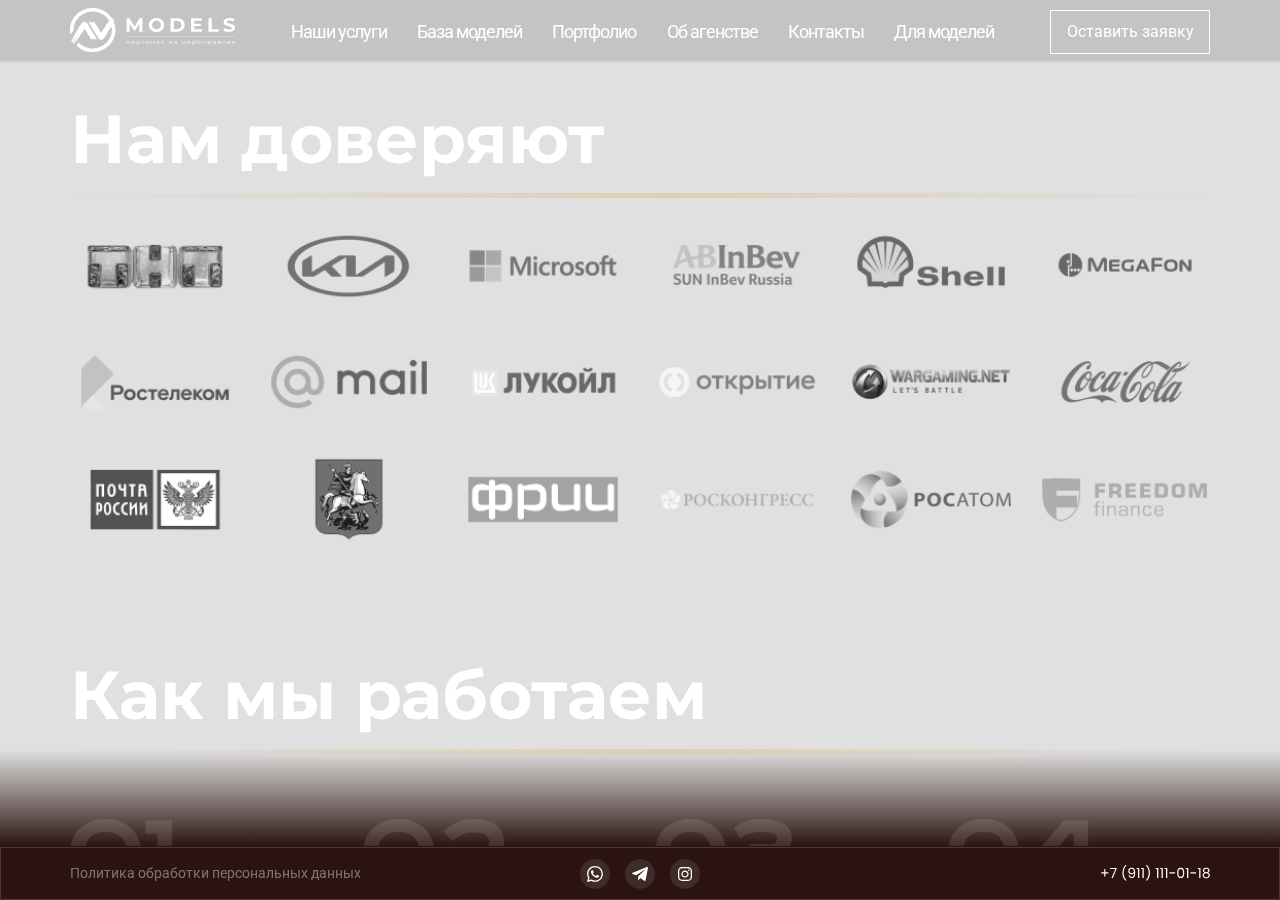
==== commit 00cb4aef: "pravki" ====
--- a/about.html
+++ b/about.html
@@ -121,8 +121,7 @@
         <div class="about_block_choice">
           <div class="container">
             <div class="about_block_choice_top">
-              <h2>Как мы будем <br>
-                с вами работать</h2>
+              <h2>Как мы работаем</h2>
             </div>
             <div class="about_block_choice_block">
 
@@ -186,7 +185,7 @@
     <footer class="footer">
       <div class="container">
         <div class="footer_block">
-          <a class="footer_block_tel" href="tel:+79111110118">+7 (911) 111-01-18</a>
+          <a class="footer_block_tel" href="tel:+79111110118"><img src="img/footer/tel.svg" alt=""></a>
           <div class="footer_block_social">
             <a href="#">
               <img src="img/footer/wap.svg" alt="">
--- a/css/style.css
+++ b/css/style.css
@@ -954,9 +954,9 @@
             justify-content: center;
   }
   .model_block {
-    -webkit-box-pack: start;
-        -ms-flex-pack: start;
-            justify-content: flex-start;
+    -webkit-box-pack: justify;
+        -ms-flex-pack: justify;
+            justify-content: space-between;
   }
   .model_block_right {
     width: 418px;
@@ -1670,6 +1670,9 @@
   margin-top: 20px;
   -ms-overflow-style: none;
   scrollbar-width: none;
+}
+.portfolio_block_body::-webkit-scrollbar {
+  display: none;
 }
 .portfolio_block_body::after {
   content: "";
@@ -2487,14 +2490,19 @@
 @media (min-width: 768px) {
   .portfolio_modal {
     width: 650px;
-    height: 580px;
-    padding: 50px 75px;
+    height: auto;
+    padding: 30px 75px;
     overflow-y: scroll;
     -ms-overflow-style: none;
     scrollbar-width: none;
   }
   .portfolio_modal::-webkit-scrollbar {
     display: none;
+  }
+  .portfolio_modal_slider_item img {
+    height: 400px;
+    -o-object-fit: cover;
+       object-fit: cover;
   }
 }
 
@@ -2542,13 +2550,6 @@
   -webkit-box-pack: center;
       -ms-flex-pack: center;
           justify-content: center;
-}
-.footer_block_tel {
-  font-family: "Roboto", sans-serif;
-  font-weight: 400;
-  font-size: 14px;
-  line-height: 21px;
-  color: #FFFFFF;
 }
 .footer_block_social {
   display: -webkit-box;
